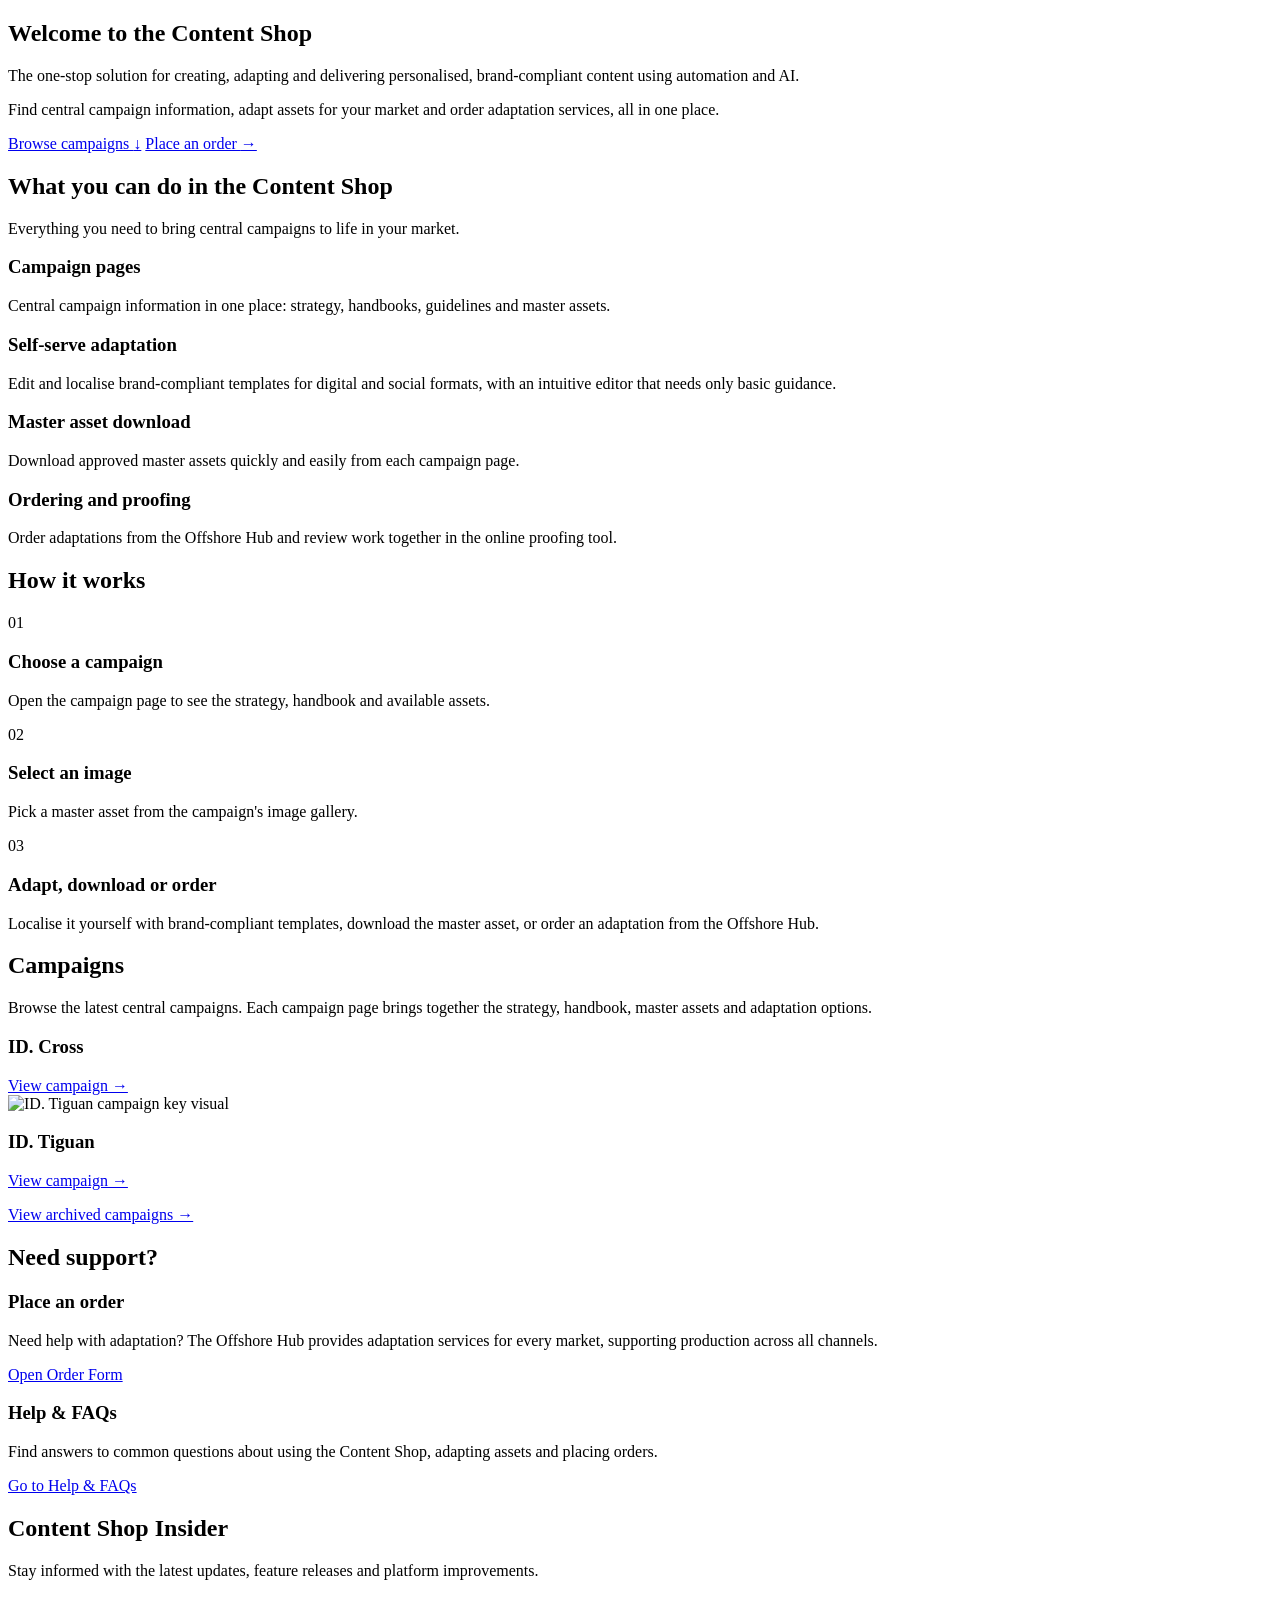
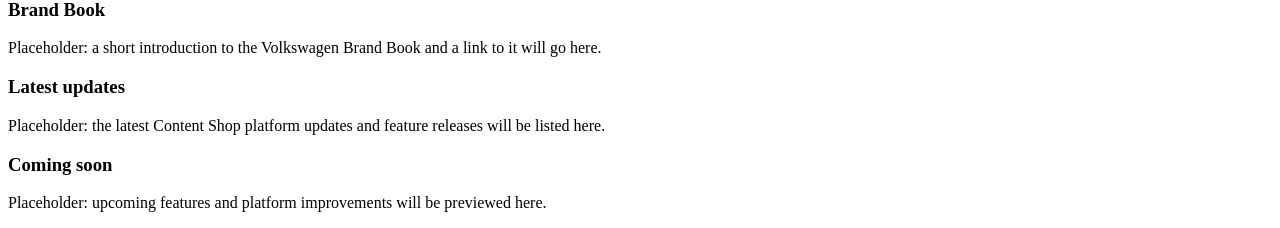
==== tools/importer/sources/index.html @ 840d9745 "Add Content Shop home and test campaigns Automated migration updates generated by Experience Moderni" ====
<!DOCTYPE html>
<html lang="en">
<head>
  <meta charset="utf-8">
  <title>Content Shop | Volkswagen</title>
  <meta name="description" content="The one-stop solution for creating, adapting and delivering personalised, brand-compliant content using automation and AI.">
</head>
<body>
<!-- Source: Content_Shop_Landing_Page_Wireframe_Brief.docx -->
<main>
  <section class="hero-section">
    <div class="hero-copy">
      <h1>Welcome to the Content Shop</h1>
      <p class="hero-subtitle">The one-stop solution for creating, adapting and delivering personalised, brand-compliant content using automation and AI.</p>
      <p>Find central campaign information, adapt assets for your market and order adaptation services, all in one place.</p>
      <a class="hero-explore" href="#campaigns">Browse campaigns <span>↓</span></a>
      <a class="hero-explore" href="/order-form">Place an order <span>→</span></a>
    </div>
  </section>

  <section class="services">
    <div class="section-heading">
      <h2>What you can do in the Content Shop</h2>
      <p class="intro">Everything you need to bring central campaigns to life in your market.</p>
    </div>
    <div class="features">
      <article class="feature">
        <h3>Campaign pages</h3>
        <p>Central campaign information in one place: strategy, handbooks, guidelines and master assets.</p>
      </article>
      <article class="feature">
        <h3>Self-serve adaptation</h3>
        <p>Edit and localise brand-compliant templates for digital and social formats, with an intuitive editor that needs only basic guidance.</p>
      </article>
      <article class="feature">
        <h3>Master asset download</h3>
        <p>Download approved master assets quickly and easily from each campaign page.</p>
      </article>
      <article class="feature">
        <h3>Ordering and proofing</h3>
        <p>Order adaptations from the Offshore Hub and review work together in the online proofing tool.</p>
      </article>
    </div>
  </section>

  <section class="how">
    <div class="section-heading">
      <h2>How it works</h2>
    </div>
    <div class="features">
      <article class="feature">
        <span class="feature-number">01</span>
        <h3>Choose a campaign</h3>
        <p>Open the campaign page to see the strategy, handbook and available assets.</p>
      </article>
      <article class="feature">
        <span class="feature-number">02</span>
        <h3>Select an image</h3>
        <p>Pick a master asset from the campaign's image gallery.</p>
      </article>
      <article class="feature">
        <span class="feature-number">03</span>
        <h3>Adapt, download or order</h3>
        <p>Localise it yourself with brand-compliant templates, download the master asset, or order an adaptation from the Offshore Hub.</p>
      </article>
    </div>
  </section>

  <section class="campaigns">
    <div class="section-heading">
      <h2>Campaigns</h2>
      <p class="intro">Browse the latest central campaigns. Each campaign page brings together the strategy, handbook, master assets and adaptation options.</p>
    </div>
    <div class="campaign-cards">
      <article class="campaign-card">
        <h3>ID. Cross</h3>
        <a href="/campaigns/id-cross">View campaign →</a>
      </article>
      <article class="campaign-card">
        <img src="/campaigns/images/id-tiguan-1.jpg" alt="ID. Tiguan campaign key visual">
        <h3>ID. Tiguan</h3>
        <a href="/campaigns/id-tiguan">View campaign →</a>
      </article>
    </div>
    <div class="section-links">
      <p><a href="/campaigns/archive">View archived campaigns →</a></p>
    </div>
  </section>

  <section class="support">
    <div class="section-heading">
      <h2>Need support?</h2>
    </div>
    <div class="link-cards">
      <article class="link-card">
        <h3>Place an order</h3>
        <p>Need help with adaptation? The Offshore Hub provides adaptation services for every market, supporting production across all channels.</p>
        <a href="/order-form">Open Order Form</a>
      </article>
      <article class="link-card">
        <h3>Help &amp; FAQs</h3>
        <p>Find answers to common questions about using the Content Shop, adapting assets and placing orders.</p>
        <a href="/help-faqs">Go to Help &amp; FAQs</a>
      </article>
    </div>
  </section>

  <section class="insider">
    <div class="section-heading">
      <h2>Content Shop Insider</h2>
      <p class="intro">Stay informed with the latest updates, feature releases and platform improvements.</p>
    </div>
    <div class="tabs">
      <div class="tab">
        <h3 class="tab-label">Brand Book</h3>
        <div class="tab-panel">
          <p>Placeholder: a short introduction to the Volkswagen Brand Book and a link to it will go here.</p>
        </div>
      </div>
      <div class="tab">
        <h3 class="tab-label">Latest updates</h3>
        <div class="tab-panel">
          <p>Placeholder: the latest Content Shop platform updates and feature releases will be listed here.</p>
        </div>
      </div>
      <div class="tab">
        <h3 class="tab-label">Coming soon</h3>
        <div class="tab-panel">
          <p>Placeholder: upcoming features and platform improvements will be previewed here.</p>
        </div>
      </div>
    </div>
  </section>
</main>
</body>
</html>
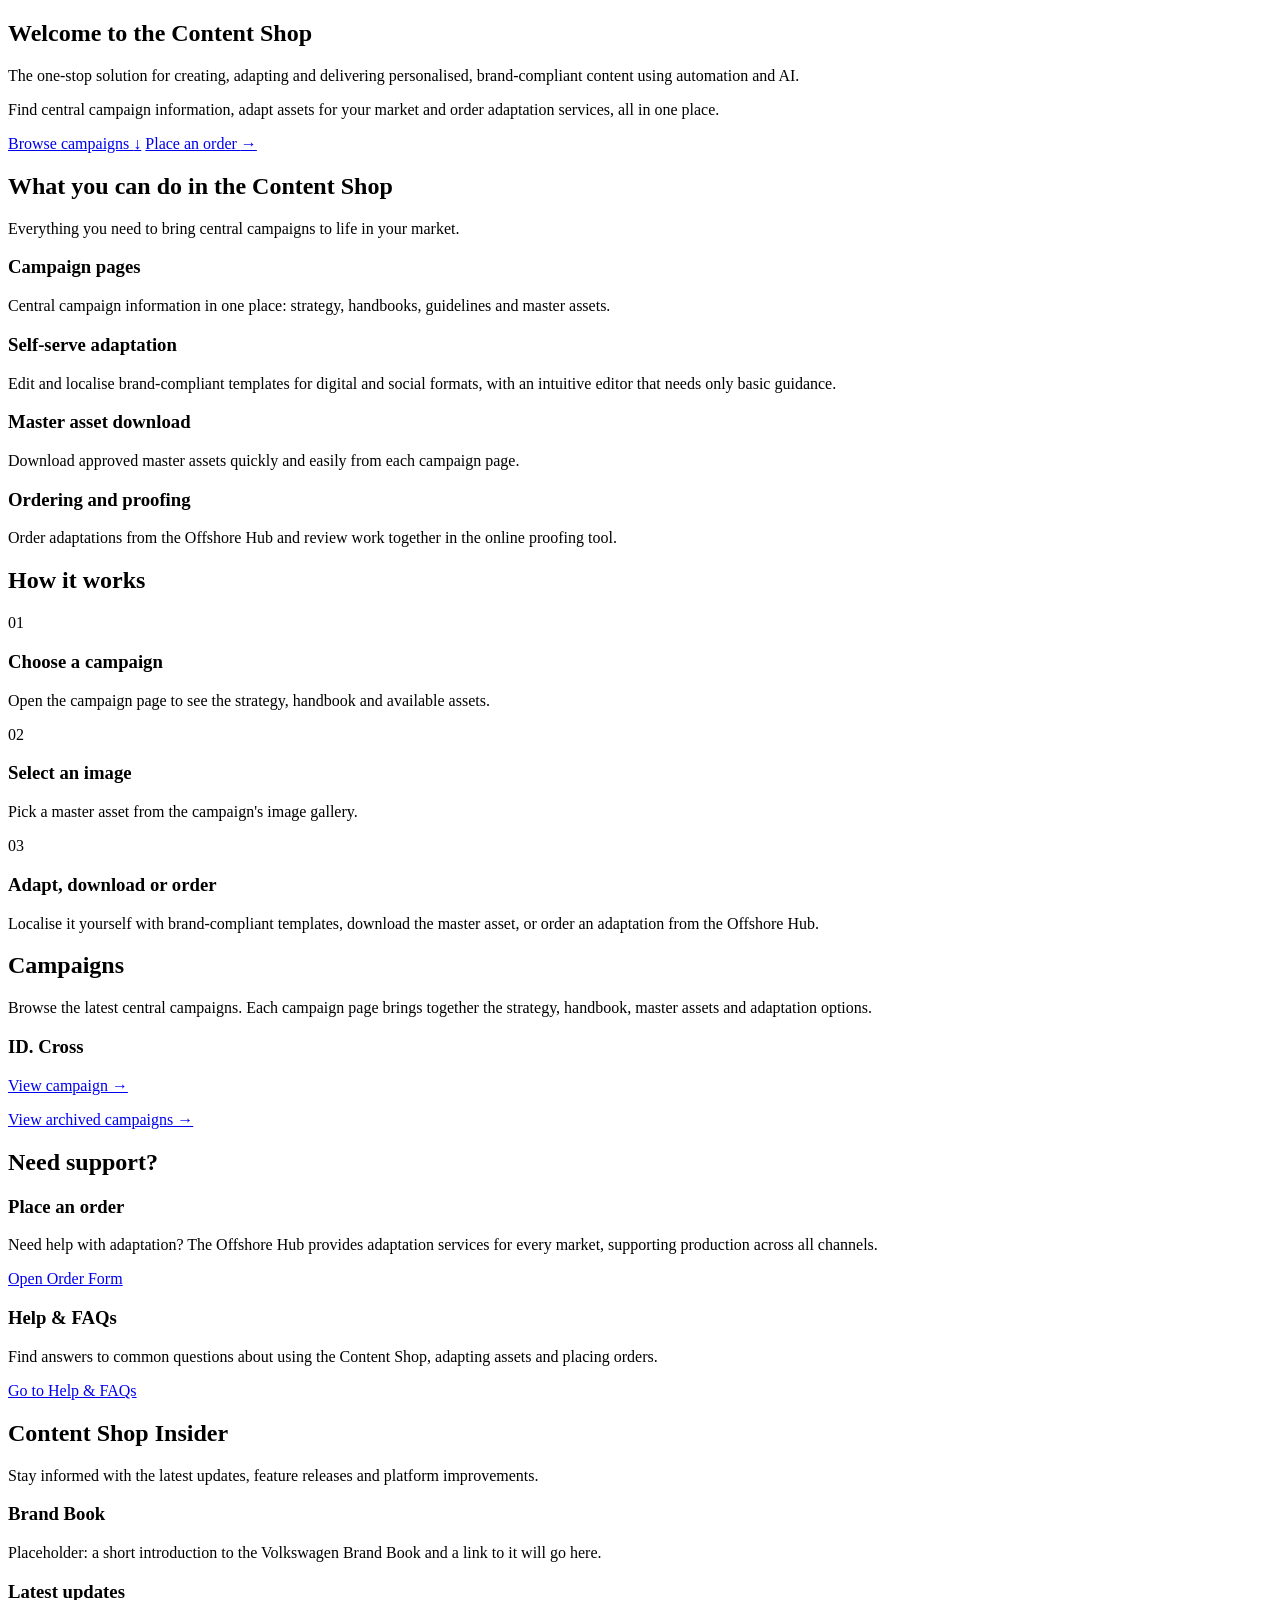
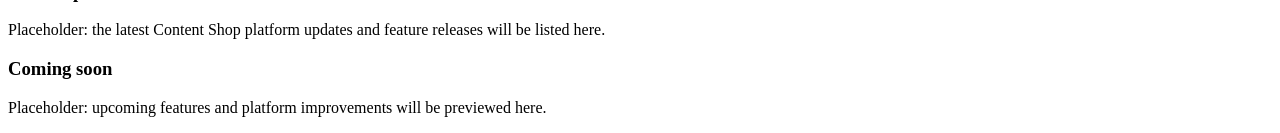
==== commit 3ee55632: "Add cards-links block, update importer Automated migration updates generated by Experience Moderniza" ====
--- a/tools/importer/sources/index.html
+++ b/tools/importer/sources/index.html
@@ -76,11 +76,6 @@
         <h3>ID. Cross</h3>
         <a href="/campaigns/id-cross">View campaign →</a>
       </article>
-      <article class="campaign-card">
-        <img src="/campaigns/images/id-tiguan-1.jpg" alt="ID. Tiguan campaign key visual">
-        <h3>ID. Tiguan</h3>
-        <a href="/campaigns/id-tiguan">View campaign →</a>
-      </article>
     </div>
     <div class="section-links">
       <p><a href="/campaigns/archive">View archived campaigns →</a></p>
